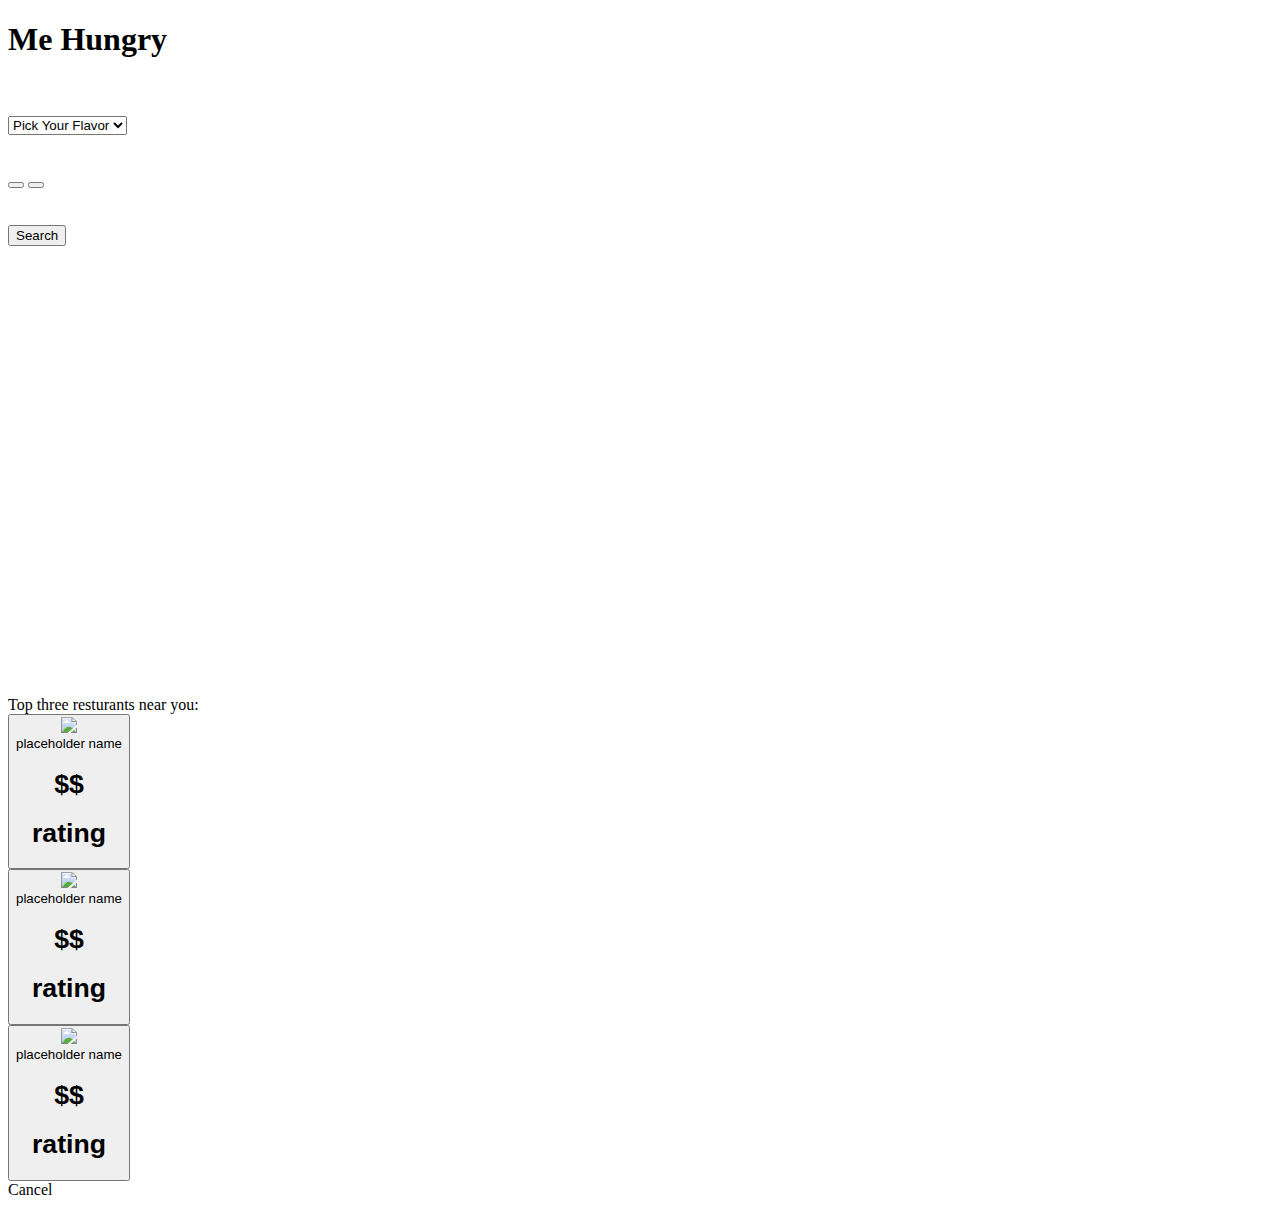
==== index.html @ d9ba651b "Merge pull request #22 from nicolouiskayen/feature-showresturant" ====
<!DOCTYPE html>
<html lang="en">

<head>
  <meta charset="UTF-8">
  <meta name="viewport" content="width=device-width, initial-scale=1.0">
  <meta http-equiv="X-UA-Compatible" content="ie=edge">
  <script src="https://code.jquery.com/jquery-3.1.1.min.js"
    integrity="sha256-hVVnYaiADRTO2PzUGmuLJr8BLUSjGIZsDYGmIJLv2b8=" crossorigin="anonymous"></script>
  <link rel="stylesheet" href="https://cdn.jsdelivr.net/npm/semantic-ui@2.4.2/dist/semantic.min.css">
  <script src="https://cdn.jsdelivr.net/npm/semantic-ui@2.4.2/dist/semantic.min.js"></script>
  <!-- google maps stuff -->
  <script async defer
    src="https://maps.googleapis.com/maps/api/js?key=AIzaSyAGW4SKZpWxq2mMkuRZiFeUElMLSdDtFQc&libraries=places"></script>

  <title>MeHungry</title>
</head>

<body>
  <div class="ui centered four doubling stackable cards">
    <div class="ui centered card">
      <div class="ui one column centered container">
        <div class="column centered">
          <div class="four column centered row">
            <div class="column centered">
              <a class="ui red ribbon label">
                <h1>Me Hungry</h1>
              </a>
            </div>
          </div>
          <br></br>
          <div class="one column centered row">
            <div class="column">
              <form>
                <select id="cuisine" class="ui search dropdown cuisine">
                  <option>Pick Your Flavor</option>

                  <option>Diner</option>

                  <option>Burger</option>
                  <option>Pizza</option>
                  <option>Cafe</option>
                  <option>Fast Food</option>
                  <option>Italian</option>
                  <option>Chinese</option>
                  <option>Mexican</option>
                  <option>Indian</option>
                  <option>Thai</option>
                  <option>Japanese</option>
                  <option>Mediterranean</option>
                  <option>Vietnamese</option>
                  <option>Chipotle</option>
                </select>
              </form>
            </div>
          </div>
        </div>
      </div>
      <br><br>
      <div class="two column centered row">
        <div class="ui large buttons">
          <button id='radiusButton1' class="ui button" val="3750"><i class="huge car icon" val="driving"></i></button>
          <button id='radiusButton2' class="ui button" val="1500"><i class="huge blind icon" val="walking"></i></button>
        </div>
      </div>
      <br></br>
      <button class="ui button yellow create_btn" type="button" id="test">Search</button>
    </div>
  </div>
  <div style="height:50vh; max-width:100vw;" id="map"></div>
 

  <div class="ui modal test scrolling content internallay celled grid">
    <i class="close icon"></i>
    <div class="header">
      Top three resturants near you:
    </div>

    <div id='resturantModal'></div>

    <!-- resturant 1 -->
    <div class="row">
      <button id='resturantBtn' class="sixteen wide centered column">
        <div class="ui two column grid">
          <div class="four wide column">
            <div class="ui medium image">
              <img src="https://maps.gstatic.com/mapfiles/place_api/icons/restaurant-71.png">
            </div>
          </div>
          <div class="twelve wide column">
            <div id="name-0" class="ui header">placeholder name</div>
            <div class="content">
              <h1 id="price-0">$$</h1>
              <h1 id="rating-0">rating</h1>
            </div>
          </div>
        </div>
      </button>
    </div>
    <!-- resturant 2 -->
    <div class="row">
      <button id='resturantBtn' class="sixteen wide centered column">
        <div class="ui two column grid">
          <div class="four wide column">
            <div class="ui medium image">
              <img src="https://maps.gstatic.com/mapfiles/place_api/icons/restaurant-71.png">
            </div>
          </div>
          <div class="twelve wide column">
            <div id="name-1" class="ui header">placeholder name</div>
            <div class="content">
              <h1 id="price-1">$$</h1>
              <h1 id="rating-1">rating</h1>
            </div>
          </div>
        </div>
      </button>
    </div>
    <!-- resturant 3 -->
    <div class="row">

      <button id='resturantBtn' class="sixteen wide centered column">

        <div class="ui two column grid">
          <div class="four wide column">
            <div class="ui medium image">
              <img src="https://maps.gstatic.com/mapfiles/place_api/icons/restaurant-71.png">
            </div>
          </div>
          <div class="twelve wide column">
            <div id="name-2" class="ui header">placeholder name</div>
            <div class="content">
              <h1 id="price-2">$$</h1>
              <h1 id="rating-2">rating</h1>
            </div>
          </div>
        </div>
      </button>
    </div>
    <div class="actions">
      <div class="ui black deny button two wide column">
        Cancel
      </div>
    </div>
  </div>

  <script src="./assets/javascript/app.js"></script>




</body>

</html>
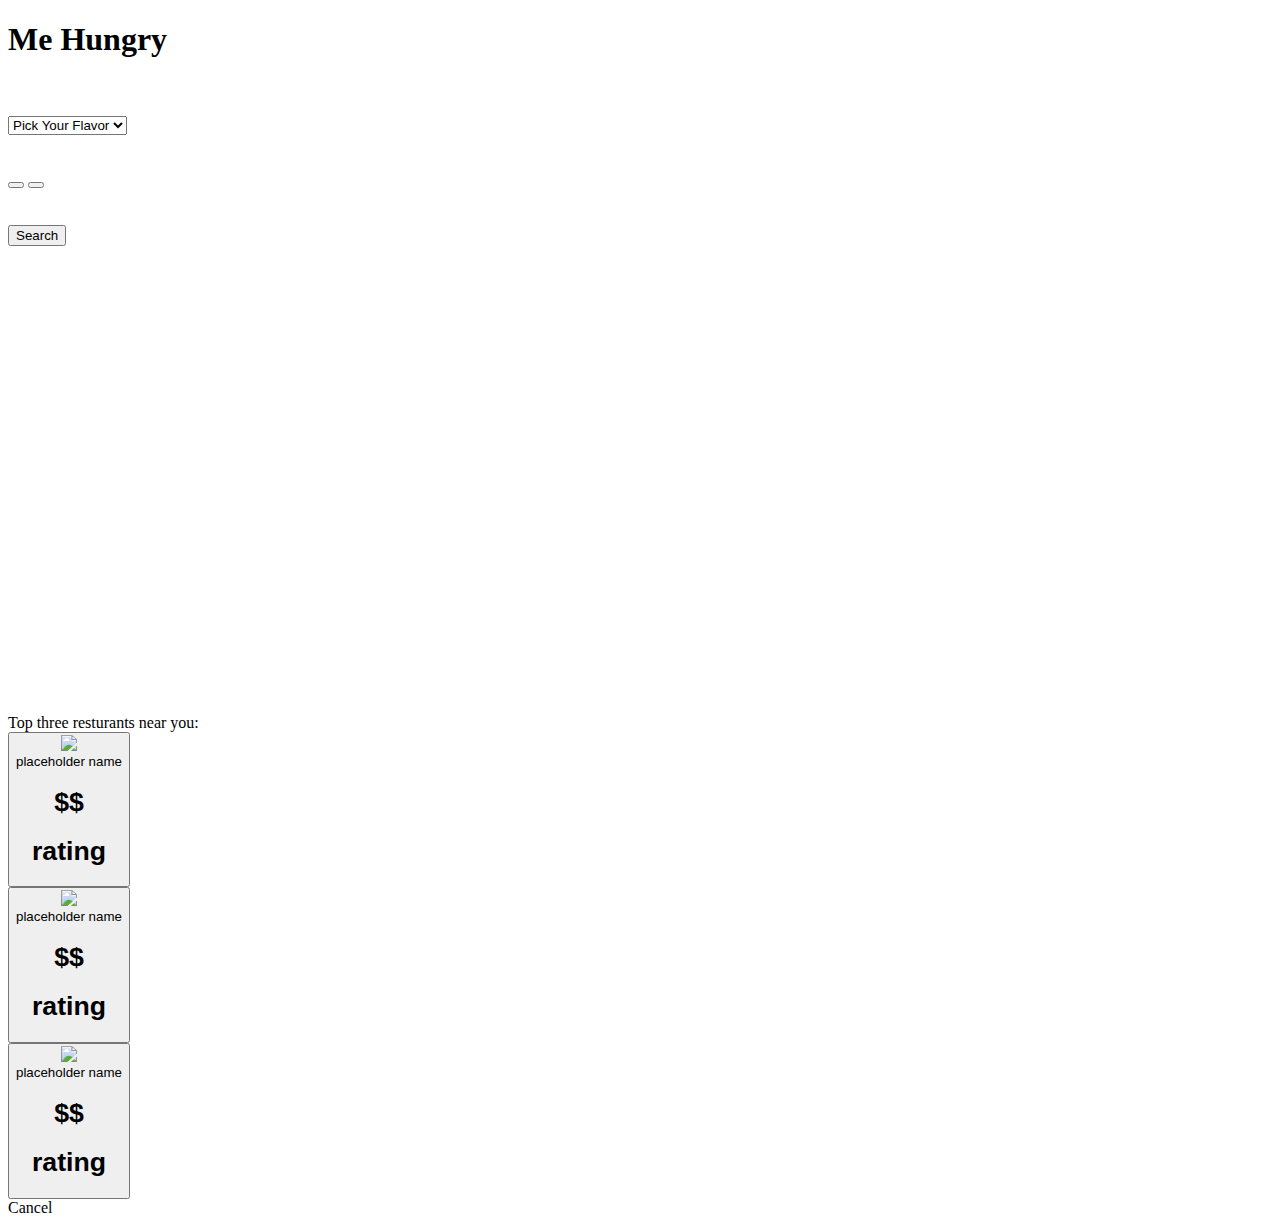
==== commit fc6c2cc2: "Merge pull request #24 from nicolouiskayen/feature-showresturant" ====
--- a/index.html
+++ b/index.html
@@ -17,7 +17,7 @@
 </head>
 
 <body>
-  <div class="ui centered four doubling stackable cards">
+  <div class="cardheight ui centered four doubling stackable cards">
     <div class="ui centered card">
       <div class="ui one column centered container">
         <div class="column centered">
@@ -65,22 +65,26 @@
       </div>
       <br></br>
       <button class="ui button yellow create_btn" type="button" id="test">Search</button>
+      <a class='googleDirections'>
+          <div style="text-align: center" class="placeInfo"></div>
+      </a>
+      <div  style="text-align: center"><b class="placeWeather"></b></div>
+      <div style="height:50vh; max-width:100vw;" id="map"></div>
     </div>
   </div>
-  <div style="height:50vh; max-width:100vw;" id="map"></div>
- 
+
+<img src="" alt="">
 
   <div class="ui modal test scrolling content internallay celled grid">
     <i class="close icon"></i>
     <div class="header">
       Top three resturants near you:
     </div>
-
-    <div id='resturantModal'></div>
-
     <!-- resturant 1 -->
     <div class="row">
-      <button id='resturantBtn' class="sixteen wide centered column">
+
+      <button id='attr-0' class="sixteen wide centered column resturantBtn"  >
+
         <div class="ui two column grid">
           <div class="four wide column">
             <div class="ui medium image">
@@ -99,7 +103,9 @@
     </div>
     <!-- resturant 2 -->
     <div class="row">
-      <button id='resturantBtn' class="sixteen wide centered column">
+
+      <button id='attr-1' class="sixteen wide centered column resturantBtn"  >
+
         <div class="ui two column grid">
           <div class="four wide column">
             <div class="ui medium image">
@@ -119,7 +125,7 @@
     <!-- resturant 3 -->
     <div class="row">
 
-      <button id='resturantBtn' class="sixteen wide centered column">
+      <button id='attr-2' class="sixteen wide centered column resturantBtn"  >
 
         <div class="ui two column grid">
           <div class="four wide column">
@@ -144,7 +150,7 @@
     </div>
   </div>
 
-  <script src="./assets/javascript/app.js"></script>
+  <script async defer src="./assets/javascript/app.js"></script>
 
 
 
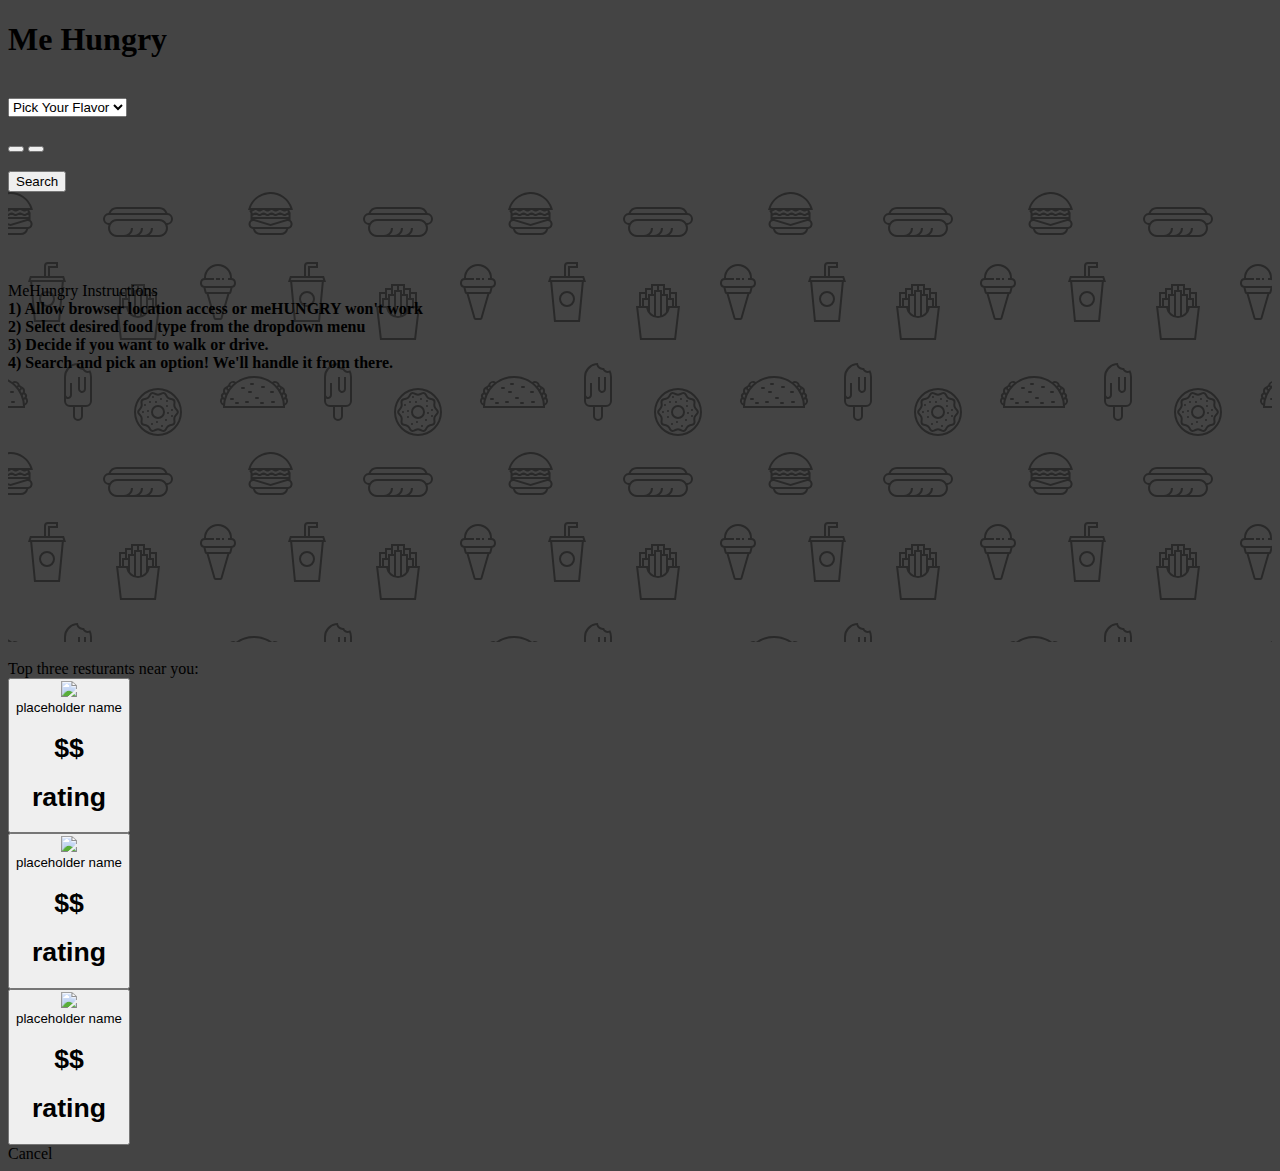
==== commit fffe545e: "updated design somewhat" ====
--- a/index.html
+++ b/index.html
@@ -12,12 +12,12 @@
   <!-- google maps stuff -->
   <script async defer
     src="https://maps.googleapis.com/maps/api/js?key=AIzaSyAGW4SKZpWxq2mMkuRZiFeUElMLSdDtFQc&libraries=places"></script>
-
+  <link rel="stylesheet" href="assets/css/style.css">
   <title>MeHungry</title>
 </head>
 
 <body>
-  <div class="cardheight ui centered four doubling stackable cards">
+  <div class="cardheight ui centered three doubling stackable cards">
     <div class="ui centered card">
       <div class="ui one column centered container">
         <div class="column centered">
@@ -28,15 +28,13 @@
               </a>
             </div>
           </div>
-          <br></br>
-          <div class="one column centered row">
+          <br>
+          <div class="one column fluid centered row">
             <div class="column">
               <form>
                 <select id="cuisine" class="ui search dropdown cuisine">
                   <option>Pick Your Flavor</option>
-
                   <option>Diner</option>
-
                   <option>Burger</option>
                   <option>Pizza</option>
                   <option>Cafe</option>
@@ -56,20 +54,36 @@
           </div>
         </div>
       </div>
-      <br><br>
+      <br>
       <div class="two column centered row">
-        <div class="ui large buttons">
+        <div class="ui fluid large buttons">
+            <button id='radiusButton2' class="ui button" val="1500"><i class="huge child icon" val="walking"></i></button>
           <button id='radiusButton1' class="ui button" val="3750"><i class="huge car icon" val="driving"></i></button>
-          <button id='radiusButton2' class="ui button" val="1500"><i class="huge blind icon" val="walking"></i></button>
         </div>
       </div>
-      <br></br>
+      <br>
       <button class="ui button yellow create_btn" type="button" id="test">Search</button>
       <a class='googleDirections'>
-          <div style="text-align: center" class="placeInfo"></div>
+      <div style="text-align: center" class="placeInfo"></div>
       </a>
       <div  style="text-align: center"><b class="placeWeather"></b></div>
-      <div style="height:50vh; max-width:100vw;" id="map"></div>
+      <div class = 'foods' id="map">
+          <div class="ui centered card horizontal fluid instructionPosition">
+              <div class="content">
+                <div class="header">MeHungry Instructions</div>
+              </div>
+              <div class="content">
+                <b class="ui summary">1) Allow browser location access or meHUNGRY won't work
+                  <br>
+                  2) Select desired food type from the dropdown menu
+                  <br>
+                  3) Decide if you want to walk or drive.
+                  <br>
+                  4) Search and pick an option! We'll handle it from there.
+                </b>
+              </div>
+            </div>
+      </div>
     </div>
   </div>
 
@@ -82,9 +96,7 @@
     </div>
     <!-- resturant 1 -->
     <div class="row">
-
-      <button id='attr-0' class="sixteen wide centered column resturantBtn"  >
-
+      <button id='attr-0' class="resturantBtn sixteen wide centered column attr-0">
         <div class="ui two column grid">
           <div class="four wide column">
             <div class="ui medium image">
@@ -103,9 +115,7 @@
     </div>
     <!-- resturant 2 -->
     <div class="row">
-
-      <button id='attr-1' class="sixteen wide centered column resturantBtn"  >
-
+      <button id='attr-1' class="resturantBtn sixteen wide centered column attr-1">
         <div class="ui two column grid">
           <div class="four wide column">
             <div class="ui medium image">
@@ -124,9 +134,7 @@
     </div>
     <!-- resturant 3 -->
     <div class="row">
-
-      <button id='attr-2' class="sixteen wide centered column resturantBtn"  >
-
+      <button id='attr-2' class="resturantBtn sixteen wide centered column attr-2">
         <div class="ui two column grid">
           <div class="four wide column">
             <div class="ui medium image">
--- a/assets/css/style.css
+++ b/assets/css/style.css
@@ -0,0 +1,19 @@
+body{
+    background-color: #444;
+}
+.bgc{
+    background-color: #444;
+}
+.foods{
+    background-image: url("data:image/svg+xml,%3Csvg xmlns='http://www.w3.org/2000/svg' width='260' height='260' viewBox='0 0 260 260'%3E%3Cg fill-rule='evenodd'%3E%3Cg fill='%23000000' fill-opacity='0.4'%3E%3Cpath d='M24.37 16c.2.65.39 1.32.54 2H21.17l1.17 2.34.45.9-.24.11V28a5 5 0 0 1-2.23 8.94l-.02.06a8 8 0 0 1-7.75 6h-20a8 8 0 0 1-7.74-6l-.02-.06A5 5 0 0 1-17.45 28v-6.76l-.79-1.58-.44-.9.9-.44.63-.32H-20a23.01 23.01 0 0 1 44.37-2zm-36.82 2a1 1 0 0 0-.44.1l-3.1 1.56.89 1.79 1.31-.66a3 3 0 0 1 2.69 0l2.2 1.1a1 1 0 0 0 .9 0l2.21-1.1a3 3 0 0 1 2.69 0l2.2 1.1a1 1 0 0 0 .9 0l2.21-1.1a3 3 0 0 1 2.69 0l2.2 1.1a1 1 0 0 0 .86.02l2.88-1.27a3 3 0 0 1 2.43 0l2.88 1.27a1 1 0 0 0 .85-.02l3.1-1.55-.89-1.79-1.42.71a3 3 0 0 1-2.56.06l-2.77-1.23a1 1 0 0 0-.4-.09h-.01a1 1 0 0 0-.4.09l-2.78 1.23a3 3 0 0 1-2.56-.06l-2.3-1.15a1 1 0 0 0-.45-.11h-.01a1 1 0 0 0-.44.1L.9 19.22a3 3 0 0 1-2.69 0l-2.2-1.1a1 1 0 0 0-.45-.11h-.01a1 1 0 0 0-.44.1l-2.21 1.11a3 3 0 0 1-2.69 0l-2.2-1.1a1 1 0 0 0-.45-.11h-.01zm0-2h-4.9a21.01 21.01 0 0 1 39.61 0h-2.09l-.06-.13-.26.13h-32.31zm30.35 7.68l1.36-.68h1.3v2h-36v-1.15l.34-.17 1.36-.68h2.59l1.36.68a3 3 0 0 0 2.69 0l1.36-.68h2.59l1.36.68a3 3 0 0 0 2.69 0L2.26 23h2.59l1.36.68a3 3 0 0 0 2.56.06l1.67-.74h3.23l1.67.74a3 3 0 0 0 2.56-.06zM-13.82 27l16.37 4.91L18.93 27h-32.75zm-.63 2h.34l16.66 5 16.67-5h.33a3 3 0 1 1 0 6h-34a3 3 0 1 1 0-6zm1.35 8a6 6 0 0 0 5.65 4h20a6 6 0 0 0 5.66-4H-13.1z'/%3E%3Cpath id='path6_fill-copy' d='M284.37 16c.2.65.39 1.32.54 2H281.17l1.17 2.34.45.9-.24.11V28a5 5 0 0 1-2.23 8.94l-.02.06a8 8 0 0 1-7.75 6h-20a8 8 0 0 1-7.74-6l-.02-.06a5 5 0 0 1-2.24-8.94v-6.76l-.79-1.58-.44-.9.9-.44.63-.32H240a23.01 23.01 0 0 1 44.37-2zm-36.82 2a1 1 0 0 0-.44.1l-3.1 1.56.89 1.79 1.31-.66a3 3 0 0 1 2.69 0l2.2 1.1a1 1 0 0 0 .9 0l2.21-1.1a3 3 0 0 1 2.69 0l2.2 1.1a1 1 0 0 0 .9 0l2.21-1.1a3 3 0 0 1 2.69 0l2.2 1.1a1 1 0 0 0 .86.02l2.88-1.27a3 3 0 0 1 2.43 0l2.88 1.27a1 1 0 0 0 .85-.02l3.1-1.55-.89-1.79-1.42.71a3 3 0 0 1-2.56.06l-2.77-1.23a1 1 0 0 0-.4-.09h-.01a1 1 0 0 0-.4.09l-2.78 1.23a3 3 0 0 1-2.56-.06l-2.3-1.15a1 1 0 0 0-.45-.11h-.01a1 1 0 0 0-.44.1l-2.21 1.11a3 3 0 0 1-2.69 0l-2.2-1.1a1 1 0 0 0-.45-.11h-.01a1 1 0 0 0-.44.1l-2.21 1.11a3 3 0 0 1-2.69 0l-2.2-1.1a1 1 0 0 0-.45-.11h-.01zm0-2h-4.9a21.01 21.01 0 0 1 39.61 0h-2.09l-.06-.13-.26.13h-32.31zm30.35 7.68l1.36-.68h1.3v2h-36v-1.15l.34-.17 1.36-.68h2.59l1.36.68a3 3 0 0 0 2.69 0l1.36-.68h2.59l1.36.68a3 3 0 0 0 2.69 0l1.36-.68h2.59l1.36.68a3 3 0 0 0 2.56.06l1.67-.74h3.23l1.67.74a3 3 0 0 0 2.56-.06zM246.18 27l16.37 4.91L278.93 27h-32.75zm-.63 2h.34l16.66 5 16.67-5h.33a3 3 0 1 1 0 6h-34a3 3 0 1 1 0-6zm1.35 8a6 6 0 0 0 5.65 4h20a6 6 0 0 0 5.66-4H246.9z'/%3E%3Cpath d='M159.5 21.02A9 9 0 0 0 151 15h-42a9 9 0 0 0-8.5 6.02 6 6 0 0 0 .02 11.96A8.99 8.99 0 0 0 109 45h42a9 9 0 0 0 8.48-12.02 6 6 0 0 0 .02-11.96zM151 17h-42a7 7 0 0 0-6.33 4h54.66a7 7 0 0 0-6.33-4zm-9.34 26a8.98 8.98 0 0 0 3.34-7h-2a7 7 0 0 1-7 7h-4.34a8.98 8.98 0 0 0 3.34-7h-2a7 7 0 0 1-7 7h-4.34a8.98 8.98 0 0 0 3.34-7h-2a7 7 0 0 1-7 7h-7a7 7 0 1 1 0-14h42a7 7 0 1 1 0 14h-9.34zM109 27a9 9 0 0 0-7.48 4H101a4 4 0 1 1 0-8h58a4 4 0 0 1 0 8h-.52a9 9 0 0 0-7.48-4h-42z'/%3E%3Cpath d='M39 115a8 8 0 1 0 0-16 8 8 0 0 0 0 16zm6-8a6 6 0 1 1-12 0 6 6 0 0 1 12 0zm-3-29v-2h8v-6H40a4 4 0 0 0-4 4v10H22l-1.33 4-.67 2h2.19L26 130h26l3.81-40H58l-.67-2L56 84H42v-6zm-4-4v10h2V74h8v-2h-8a2 2 0 0 0-2 2zm2 12h14.56l.67 2H22.77l.67-2H40zm13.8 4H24.2l3.62 38h22.36l3.62-38z'/%3E%3Cpath d='M129 92h-6v4h-6v4h-6v14h-3l.24 2 3.76 32h36l3.76-32 .24-2h-3v-14h-6v-4h-6v-4h-8zm18 22v-12h-4v4h3v8h1zm-3 0v-6h-4v6h4zm-6 6v-16h-4v19.17c1.6-.7 2.97-1.8 4-3.17zm-6 3.8V100h-4v23.8a10.04 10.04 0 0 0 4 0zm-6-.63V104h-4v16a10.04 10.04 0 0 0 4 3.17zm-6-9.17v-6h-4v6h4zm-6 0v-8h3v-4h-4v12h1zm27-12v-4h-4v4h3v4h1v-4zm-6 0v-8h-4v4h3v4h1zm-6-4v-4h-4v8h1v-4h3zm-6 4v-4h-4v8h1v-4h3zm7 24a12 12 0 0 0 11.83-10h7.92l-3.53 30h-32.44l-3.53-30h7.92A12 12 0 0 0 130 126z'/%3E%3Cpath d='M212 86v2h-4v-2h4zm4 0h-2v2h2v-2zm-20 0v.1a5 5 0 0 0-.56 9.65l.06.25 1.12 4.48a2 2 0 0 0 1.94 1.52h.01l7.02 24.55a2 2 0 0 0 1.92 1.45h4.98a2 2 0 0 0 1.92-1.45l7.02-24.55a2 2 0 0 0 1.95-1.52L224.5 96l.06-.25a5 5 0 0 0-.56-9.65V86a14 14 0 0 0-28 0zm4 0h6v2h-9a3 3 0 1 0 0 6H223a3 3 0 1 0 0-6H220v-2h2a12 12 0 1 0-24 0h2zm-1.44 14l-1-4h24.88l-1 4h-22.88zm8.95 26l-6.86-24h18.7l-6.86 24h-4.98zM150 242a22 22 0 1 0 0-44 22 22 0 0 0 0 44zm24-22a24 24 0 1 1-48 0 24 24 0 0 1 48 0zm-28.38 17.73l2.04-.87a6 6 0 0 1 4.68 0l2.04.87a2 2 0 0 0 2.5-.82l1.14-1.9a6 6 0 0 1 3.79-2.75l2.15-.5a2 2 0 0 0 1.54-2.12l-.19-2.2a6 6 0 0 1 1.45-4.46l1.45-1.67a2 2 0 0 0 0-2.62l-1.45-1.67a6 6 0 0 1-1.45-4.46l.2-2.2a2 2 0 0 0-1.55-2.13l-2.15-.5a6 6 0 0 1-3.8-2.75l-1.13-1.9a2 2 0 0 0-2.5-.8l-2.04.86a6 6 0 0 1-4.68 0l-2.04-.87a2 2 0 0 0-2.5.82l-1.14 1.9a6 6 0 0 1-3.79 2.75l-2.15.5a2 2 0 0 0-1.54 2.12l.19 2.2a6 6 0 0 1-1.45 4.46l-1.45 1.67a2 2 0 0 0 0 2.62l1.45 1.67a6 6 0 0 1 1.45 4.46l-.2 2.2a2 2 0 0 0 1.55 2.13l2.15.5a6 6 0 0 1 3.8 2.75l1.13 1.9a2 2 0 0 0 2.5.8zm2.82.97a4 4 0 0 1 3.12 0l2.04.87a4 4 0 0 0 4.99-1.62l1.14-1.9a4 4 0 0 1 2.53-1.84l2.15-.5a4 4 0 0 0 3.09-4.24l-.2-2.2a4 4 0 0 1 .97-2.98l1.45-1.67a4 4 0 0 0 0-5.24l-1.45-1.67a4 4 0 0 1-.97-2.97l.2-2.2a4 4 0 0 0-3.09-4.25l-2.15-.5a4 4 0 0 1-2.53-1.84l-1.14-1.9a4 4 0 0 0-5-1.62l-2.03.87a4 4 0 0 1-3.12 0l-2.04-.87a4 4 0 0 0-4.99 1.62l-1.14 1.9a4 4 0 0 1-2.53 1.84l-2.15.5a4 4 0 0 0-3.09 4.24l.2 2.2a4 4 0 0 1-.97 2.98l-1.45 1.67a4 4 0 0 0 0 5.24l1.45 1.67a4 4 0 0 1 .97 2.97l-.2 2.2a4 4 0 0 0 3.09 4.25l2.15.5a4 4 0 0 1 2.53 1.84l1.14 1.9a4 4 0 0 0 5 1.62l2.03-.87zM152 207a1 1 0 1 1 2 0 1 1 0 0 1-2 0zm6 2a1 1 0 1 1 2 0 1 1 0 0 1-2 0zm-11 1a1 1 0 1 1 2 0 1 1 0 0 1-2 0zm-6 0a1 1 0 1 1 2 0 1 1 0 0 1-2 0zm3-5a1 1 0 1 1 2 0 1 1 0 0 1-2 0zm-8 8a1 1 0 1 1 2 0 1 1 0 0 1-2 0zm3 6a1 1 0 1 1 2 0 1 1 0 0 1-2 0zm0 6a1 1 0 1 1 2 0 1 1 0 0 1-2 0zm4 7a1 1 0 1 1 2 0 1 1 0 0 1-2 0zm5-2a1 1 0 1 1 2 0 1 1 0 0 1-2 0zm5 4a1 1 0 1 1 2 0 1 1 0 0 1-2 0zm4-6a1 1 0 1 1 2 0 1 1 0 0 1-2 0zm6-4a1 1 0 1 1 2 0 1 1 0 0 1-2 0zm-4-3a1 1 0 1 1 2 0 1 1 0 0 1-2 0zm4-3a1 1 0 1 1 2 0 1 1 0 0 1-2 0zm-5-4a1 1 0 1 1 2 0 1 1 0 0 1-2 0zm-24 6a1 1 0 1 1 2 0 1 1 0 0 1-2 0zm16 5a5 5 0 1 0 0-10 5 5 0 0 0 0 10zm7-5a7 7 0 1 1-14 0 7 7 0 0 1 14 0zm86-29a1 1 0 0 0 0 2h2a1 1 0 0 0 0-2h-2zm19 9a1 1 0 0 1 1-1h2a1 1 0 0 1 0 2h-2a1 1 0 0 1-1-1zm-14 5a1 1 0 0 0 0 2h2a1 1 0 0 0 0-2h-2zm-25 1a1 1 0 0 0 0 2h2a1 1 0 0 0 0-2h-2zm5 4a1 1 0 0 0 0 2h2a1 1 0 0 0 0-2h-2zm9 0a1 1 0 0 1 1-1h2a1 1 0 0 1 0 2h-2a1 1 0 0 1-1-1zm15 1a1 1 0 0 1 1-1h2a1 1 0 0 1 0 2h-2a1 1 0 0 1-1-1zm12-2a1 1 0 0 0 0 2h2a1 1 0 0 0 0-2h-2zm-11-14a1 1 0 0 1 1-1h2a1 1 0 0 1 0 2h-2a1 1 0 0 1-1-1zm-19 0a1 1 0 0 0 0 2h2a1 1 0 0 0 0-2h-2zm6 5a1 1 0 0 1 1-1h2a1 1 0 0 1 0 2h-2a1 1 0 0 1-1-1zm-25 15c0-.47.01-.94.03-1.4a5 5 0 0 1-1.7-8 3.99 3.99 0 0 1 1.88-5.18 5 5 0 0 1 3.4-6.22 3 3 0 0 1 1.46-1.05 5 5 0 0 1 7.76-3.27A30.86 30.86 0 0 1 246 184c6.79 0 13.06 2.18 18.17 5.88a5 5 0 0 1 7.76 3.27 3 3 0 0 1 1.47 1.05 5 5 0 0 1 3.4 6.22 4 4 0 0 1 1.87 5.18 4.98 4.98 0 0 1-1.7 8c.02.46.03.93.03 1.4v1h-62v-1zm.83-7.17a30.9 30.9 0 0 0-.62 3.57 3 3 0 0 1-.61-4.2c.37.28.78.49 1.23.63zm1.49-4.61c-.36.87-.68 1.76-.96 2.68a2 2 0 0 1-.21-3.71c.33.4.73.75 1.17 1.03zm2.32-4.54c-.54.86-1.03 1.76-1.49 2.68a3 3 0 0 1-.07-4.67 3 3 0 0 0 1.56 1.99zm1.14-1.7c.35-.5.72-.98 1.1-1.46a1 1 0 1 0-1.1 1.45zm5.34-5.77c-1.03.86-2 1.79-2.9 2.77a3 3 0 0 0-1.11-.77 3 3 0 0 1 4-2zm42.66 2.77c-.9-.98-1.87-1.9-2.9-2.77a3 3 0 0 1 4.01 2 3 3 0 0 0-1.1.77zm1.34 1.54c.38.48.75.96 1.1 1.45a1 1 0 1 0-1.1-1.45zm3.73 5.84c-.46-.92-.95-1.82-1.5-2.68a3 3 0 0 0 1.57-1.99 3 3 0 0 1-.07 4.67zm1.8 4.53c-.29-.9-.6-1.8-.97-2.67.44-.28.84-.63 1.17-1.03a2 2 0 0 1-.2 3.7zm1.14 5.51c-.14-1.21-.35-2.4-.62-3.57.45-.14.86-.35 1.23-.63a2.99 2.99 0 0 1-.6 4.2zM275 214a29 29 0 0 0-57.97 0h57.96zM72.33 198.12c-.21-.32-.34-.7-.34-1.12v-12h-2v12a4.01 4.01 0 0 0 7.09 2.54c.57-.69.91-1.57.91-2.54v-12h-2v12a1.99 1.99 0 0 1-2 2 2 2 0 0 1-1.66-.88zM75 176c.38 0 .74-.04 1.1-.12a4 4 0 0 0 6.19 2.4A13.94 13.94 0 0 1 84 185v24a6 6 0 0 1-6 6h-3v9a5 5 0 1 1-10 0v-9h-3a6 6 0 0 1-6-6v-24a14 14 0 0 1 14-14 5 5 0 0 0 5 5zm-17 15v12a1.99 1.99 0 0 0 1.22 1.84 2 2 0 0 0 2.44-.72c.21-.32.34-.7.34-1.12v-12h2v12a3.98 3.98 0 0 1-5.35 3.77 3.98 3.98 0 0 1-.65-.3V209a4 4 0 0 0 4 4h16a4 4 0 0 0 4-4v-24c.01-1.53-.23-2.88-.72-4.17-.43.1-.87.16-1.28.17a6 6 0 0 1-5.2-3 7 7 0 0 1-6.47-4.88A12 12 0 0 0 58 185v6zm9 24v9a3 3 0 1 0 6 0v-9h-6z'/%3E%3Cpath d='M-17 191a1 1 0 0 0 0 2h2a1 1 0 0 0 0-2h-2zm19 9a1 1 0 0 1 1-1h2a1 1 0 0 1 0 2H3a1 1 0 0 1-1-1zm-14 5a1 1 0 0 0 0 2h2a1 1 0 0 0 0-2h-2zm-25 1a1 1 0 0 0 0 2h2a1 1 0 0 0 0-2h-2zm5 4a1 1 0 0 0 0 2h2a1 1 0 0 0 0-2h-2zm9 0a1 1 0 0 1 1-1h2a1 1 0 0 1 0 2h-2a1 1 0 0 1-1-1zm15 1a1 1 0 0 1 1-1h2a1 1 0 0 1 0 2h-2a1 1 0 0 1-1-1zm12-2a1 1 0 0 0 0 2h2a1 1 0 0 0 0-2H4zm-11-14a1 1 0 0 1 1-1h2a1 1 0 0 1 0 2h-2a1 1 0 0 1-1-1zm-19 0a1 1 0 0 0 0 2h2a1 1 0 0 0 0-2h-2zm6 5a1 1 0 0 1 1-1h2a1 1 0 0 1 0 2h-2a1 1 0 0 1-1-1zm-25 15c0-.47.01-.94.03-1.4a5 5 0 0 1-1.7-8 3.99 3.99 0 0 1 1.88-5.18 5 5 0 0 1 3.4-6.22 3 3 0 0 1 1.46-1.05 5 5 0 0 1 7.76-3.27A30.86 30.86 0 0 1-14 184c6.79 0 13.06 2.18 18.17 5.88a5 5 0 0 1 7.76 3.27 3 3 0 0 1 1.47 1.05 5 5 0 0 1 3.4 6.22 4 4 0 0 1 1.87 5.18 4.98 4.98 0 0 1-1.7 8c.02.46.03.93.03 1.4v1h-62v-1zm.83-7.17a30.9 30.9 0 0 0-.62 3.57 3 3 0 0 1-.61-4.2c.37.28.78.49 1.23.63zm1.49-4.61c-.36.87-.68 1.76-.96 2.68a2 2 0 0 1-.21-3.71c.33.4.73.75 1.17 1.03zm2.32-4.54c-.54.86-1.03 1.76-1.49 2.68a3 3 0 0 1-.07-4.67 3 3 0 0 0 1.56 1.99zm1.14-1.7c.35-.5.72-.98 1.1-1.46a1 1 0 1 0-1.1 1.45zm5.34-5.77c-1.03.86-2 1.79-2.9 2.77a3 3 0 0 0-1.11-.77 3 3 0 0 1 4-2zm42.66 2.77c-.9-.98-1.87-1.9-2.9-2.77a3 3 0 0 1 4.01 2 3 3 0 0 0-1.1.77zm1.34 1.54c.38.48.75.96 1.1 1.45a1 1 0 1 0-1.1-1.45zm3.73 5.84c-.46-.92-.95-1.82-1.5-2.68a3 3 0 0 0 1.57-1.99 3 3 0 0 1-.07 4.67zm1.8 4.53c-.29-.9-.6-1.8-.97-2.67.44-.28.84-.63 1.17-1.03a2 2 0 0 1-.2 3.7zm1.14 5.51c-.14-1.21-.35-2.4-.62-3.57.45-.14.86-.35 1.23-.63a2.99 2.99 0 0 1-.6 4.2zM15 214a29 29 0 0 0-57.97 0h57.96z'/%3E%3C/g%3E%3C/g%3E%3C/svg%3E");
+}
+.cardheight{
+    max-height:100vh;
+}
+#map{
+    height:50vh; 
+    max-width:100vw;
+}
+.instructionPosition{
+    padding-top: 10vh;
+}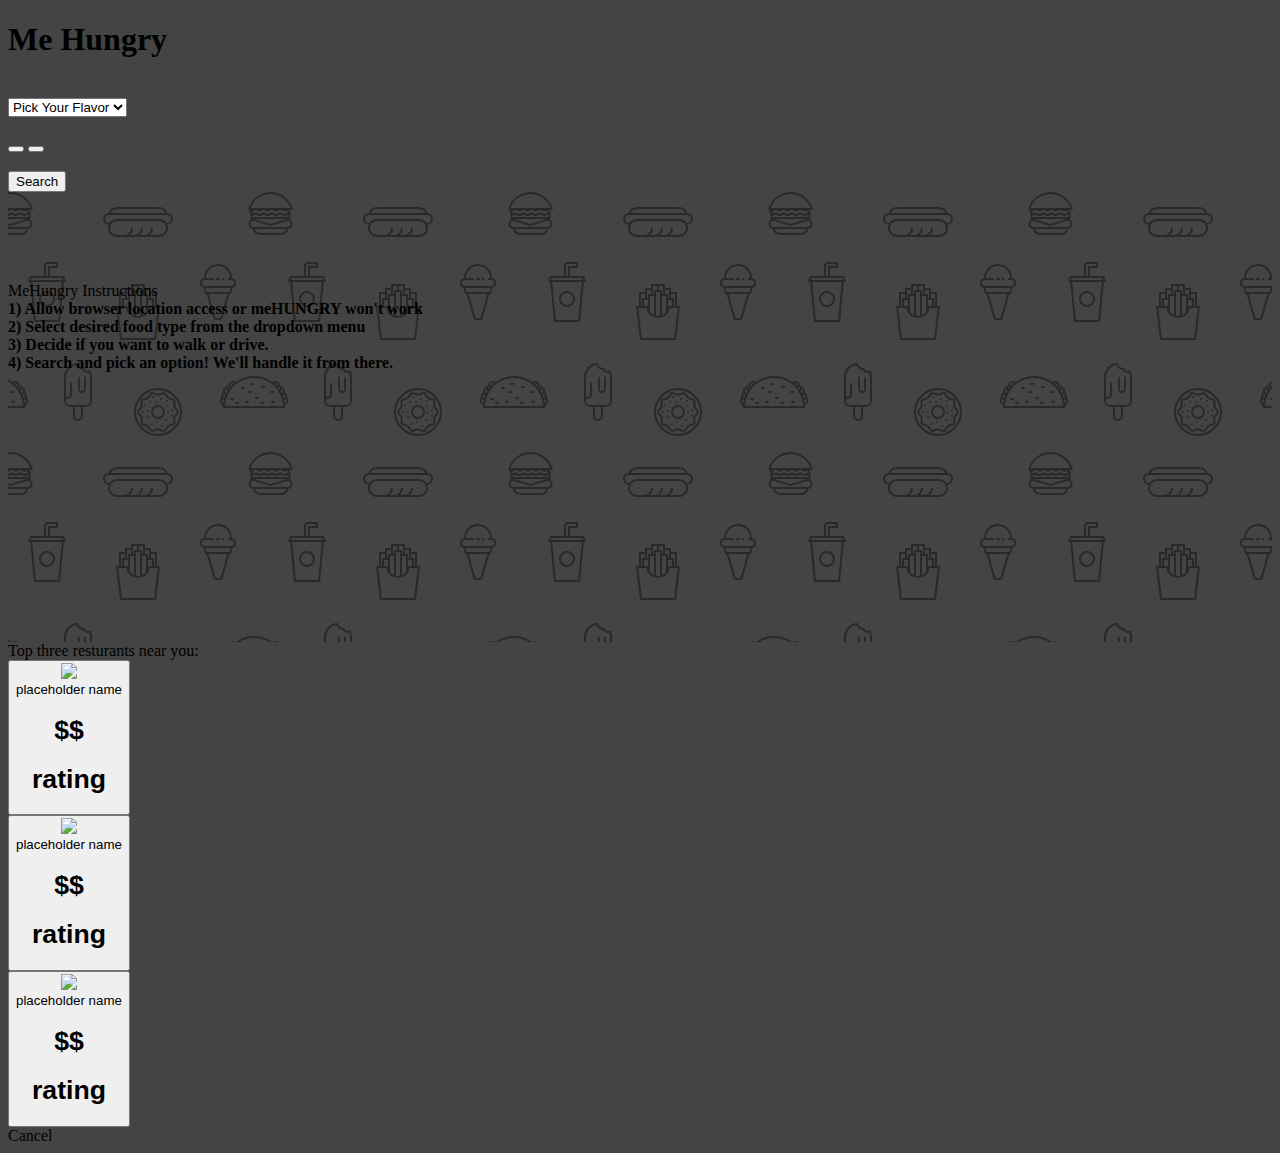
==== commit 147b96f3: "cleaned up code, removed comments & console.logs, formatted" ====
--- a/index.html
+++ b/index.html
@@ -13,6 +13,7 @@
   <script async defer
     src="https://maps.googleapis.com/maps/api/js?key=AIzaSyAGW4SKZpWxq2mMkuRZiFeUElMLSdDtFQc&libraries=places"></script>
   <link rel="stylesheet" href="assets/css/style.css">
+  <script async defer src="./assets/javascript/app.js"></script>
   <title>MeHungry</title>
 </head>
 
@@ -57,44 +58,40 @@
       <br>
       <div class="two column centered row">
         <div class="ui fluid large buttons">
-            <button id='radiusButton2' class="ui button" val="1500"><i class="huge child icon" val="walking"></i></button>
-          <button id='radiusButton1' class="ui button" val="3750"><i class="huge car icon" val="driving"></i></button>
+          <button id='radiusButton2' class="ui button" val="1250"><i class="huge child icon" val="walking"></i></button>
+          <button id='radiusButton1' class="ui button" val="3300"><i class="huge car icon" val="driving"></i></button>
         </div>
       </div>
       <br>
-      <button class="ui button yellow create_btn" type="button" id="test">Search</button>
+      <button class="ui button yellow create_btn" type="button" id="searchBtn">Search</button>
       <a class='googleDirections'>
-      <div style="text-align: center" class="placeInfo"></div>
+        <div style="text-align: center" class="placeInfo"></div>
       </a>
-      <div  style="text-align: center"><b class="placeWeather"></b></div>
-      <div class = 'foods' id="map">
-          <div class="ui centered card horizontal fluid instructionPosition">
-              <div class="content">
-                <div class="header">MeHungry Instructions</div>
-              </div>
-              <div class="content">
-                <b class="ui summary">1) Allow browser location access or meHUNGRY won't work
-                  <br>
-                  2) Select desired food type from the dropdown menu
-                  <br>
-                  3) Decide if you want to walk or drive.
-                  <br>
-                  4) Search and pick an option! We'll handle it from there.
-                </b>
-              </div>
-            </div>
+      <div style="text-align: center"><b class="placeWeather"></b></div>
+      <div class='foods' id="map">
+        <div class="ui centered card horizontal fluid instructionPosition">
+          <div class="content">
+            <div class="header">MeHungry Instructions</div>
+          </div>
+          <div class="content">
+            <b class="ui summary">1) Allow browser location access or meHUNGRY won't work
+              <br>
+              2) Select desired food type from the dropdown menu
+              <br>
+              3) Decide if you want to walk or drive.
+              <br>
+              4) Search and pick an option! We'll handle it from there.
+            </b>
+          </div>
+        </div>
       </div>
     </div>
   </div>
-
-<img src="" alt="">
-
   <div class="ui modal test scrolling content internallay celled grid">
     <i class="close icon"></i>
     <div class="header">
       Top three resturants near you:
     </div>
-    <!-- resturant 1 -->
     <div class="row">
       <button id='attr-0' class="resturantBtn sixteen wide centered column attr-0">
         <div class="ui two column grid">
@@ -113,7 +110,6 @@
         </div>
       </button>
     </div>
-    <!-- resturant 2 -->
     <div class="row">
       <button id='attr-1' class="resturantBtn sixteen wide centered column attr-1">
         <div class="ui two column grid">
@@ -132,7 +128,6 @@
         </div>
       </button>
     </div>
-    <!-- resturant 3 -->
     <div class="row">
       <button id='attr-2' class="resturantBtn sixteen wide centered column attr-2">
         <div class="ui two column grid">
@@ -157,12 +152,6 @@
       </div>
     </div>
   </div>
-
-  <script async defer src="./assets/javascript/app.js"></script>
-
-
-
-
 </body>
 
 </html>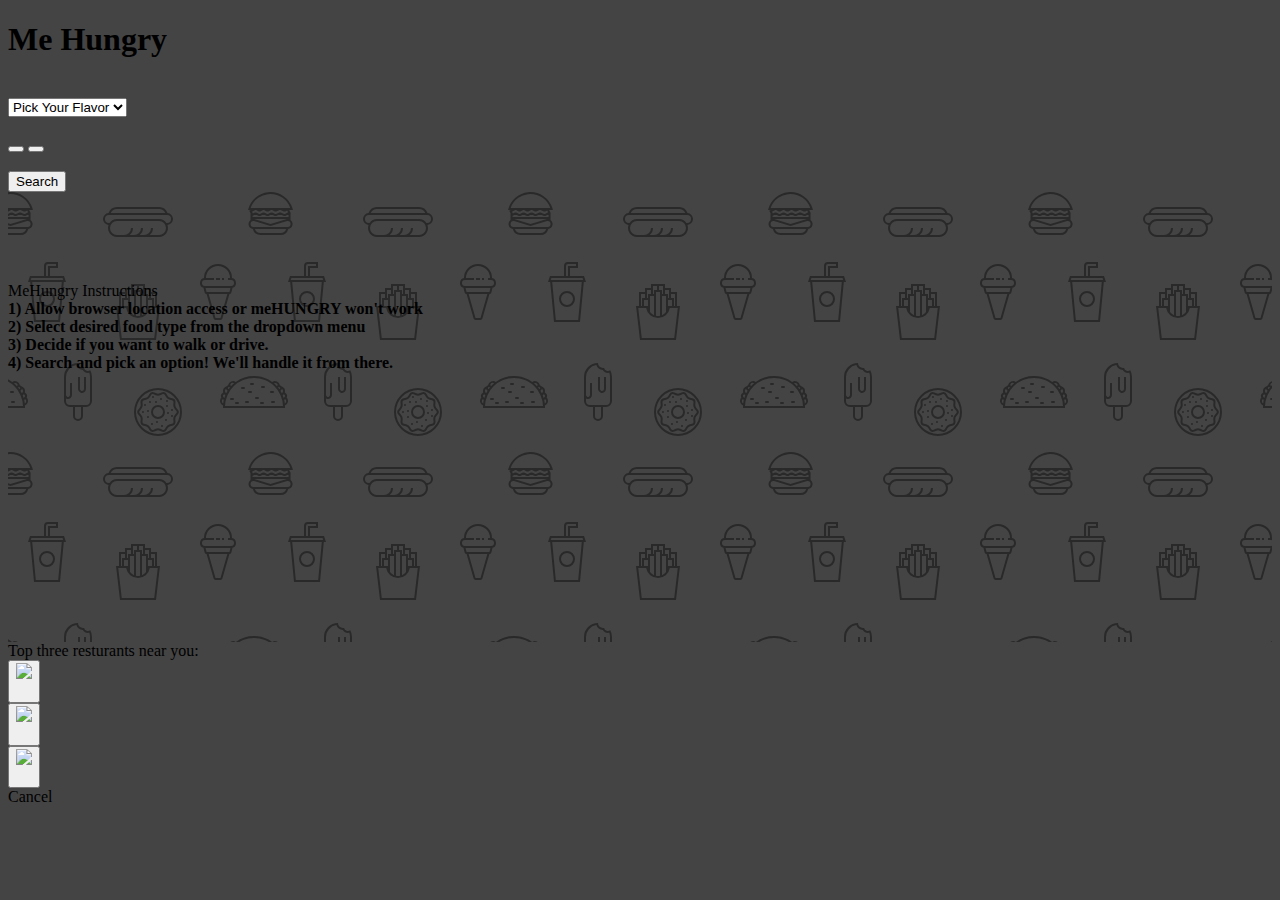
==== commit fefaddd6: "removed placeholders" ====
--- a/index.html
+++ b/index.html
@@ -93,7 +93,9 @@
       Top three resturants near you:
     </div>
     <div class="row">
-      <button id='attr-0' class="resturantBtn sixteen wide centered column attr-0">
+
+      <button id='attr-0' class="sixteen wide centered column resturantBtn"  >
+
         <div class="ui two column grid">
           <div class="four wide column">
             <div class="ui medium image">
@@ -101,17 +103,19 @@
             </div>
           </div>
           <div class="twelve wide column">
-            <div id="name-0" class="ui header">placeholder name</div>
+            <div id="name-0" class="ui header"></div>
             <div class="content">
-              <h1 id="price-0">$$</h1>
-              <h1 id="rating-0">rating</h1>
+              <h1 id="price-0"></h1>
+              <h1 id="rating-0"></h1>
             </div>
           </div>
         </div>
       </button>
     </div>
     <div class="row">
-      <button id='attr-1' class="resturantBtn sixteen wide centered column attr-1">
+
+      <button id='attr-1' class="sixteen wide centered column resturantBtn"  >
+
         <div class="ui two column grid">
           <div class="four wide column">
             <div class="ui medium image">
@@ -119,17 +123,19 @@
             </div>
           </div>
           <div class="twelve wide column">
-            <div id="name-1" class="ui header">placeholder name</div>
+            <div id="name-1" class="ui header"></div>
             <div class="content">
-              <h1 id="price-1">$$</h1>
-              <h1 id="rating-1">rating</h1>
+              <h1 id="price-1"></h1>
+              <h1 id="rating-1"></h1>
             </div>
           </div>
         </div>
       </button>
     </div>
     <div class="row">
-      <button id='attr-2' class="resturantBtn sixteen wide centered column attr-2">
+
+      <button id='attr-2' class="sixteen wide centered column resturantBtn"  >
+
         <div class="ui two column grid">
           <div class="four wide column">
             <div class="ui medium image">
@@ -137,10 +143,10 @@
             </div>
           </div>
           <div class="twelve wide column">
-            <div id="name-2" class="ui header">placeholder name</div>
+            <div id="name-2" class="ui header"></div>
             <div class="content">
-              <h1 id="price-2">$$</h1>
-              <h1 id="rating-2">rating</h1>
+              <h1 id="price-2"></h1>
+              <h1 id="rating-2"></h1>
             </div>
           </div>
         </div>
